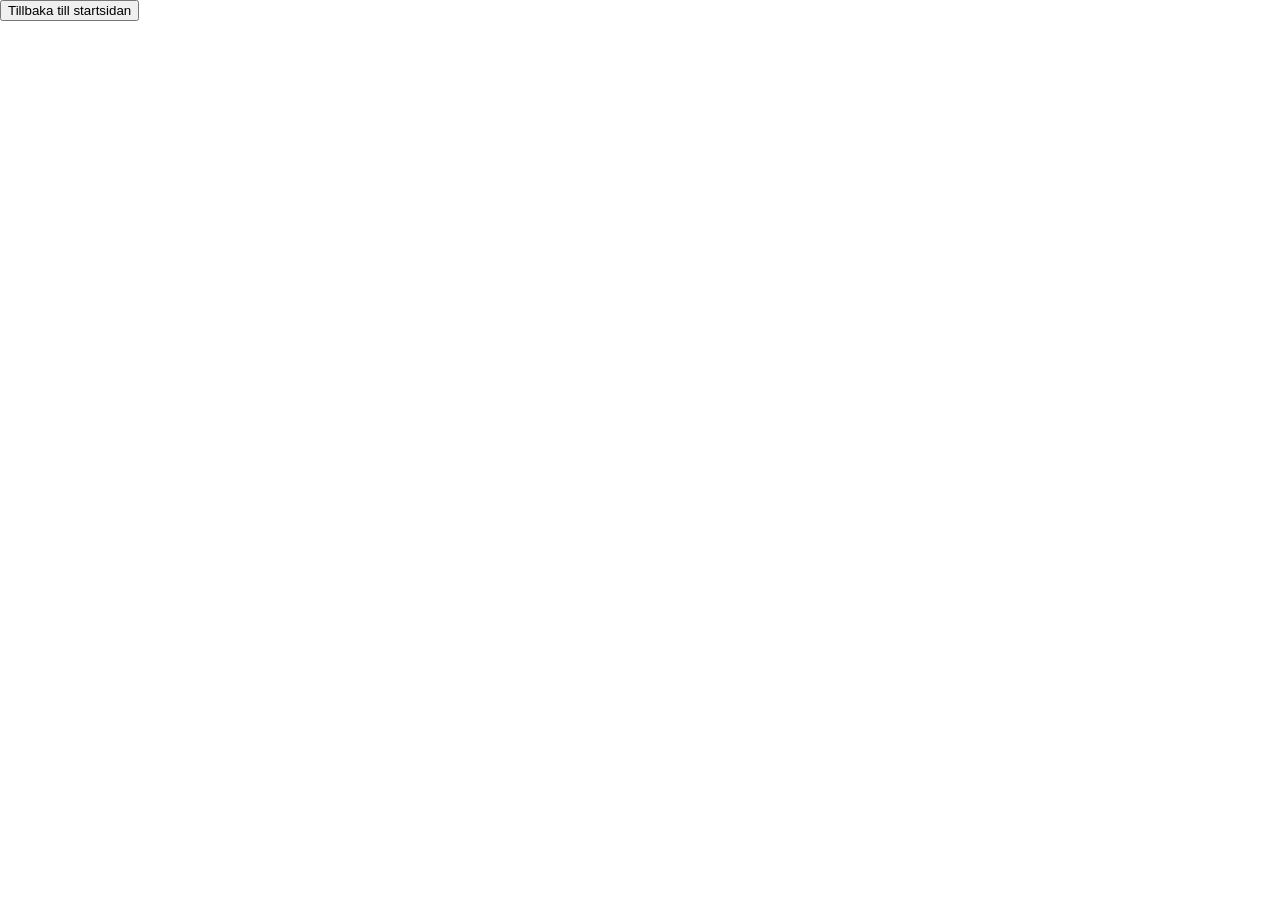
==== bookings.html @ ed67e606 "idag j" ====
<!DOCTYPE html>
<html lang="en">

<head>
  <meta charset="UTF-8">
  <meta name="viewport" content="width=device-width, initial-scale=1.0">
  <link rel="stylesheet" href="/css/style.css">
  <title>Tattueringsstudio</title>
</head>

<body>
    <button onclick="window.location.href='index.html'">
    Tillbaka till startsidan
</button>
    
</body>
---- css/style.css ----
#wrapper {
    display: grid;
    height: 100vh;
      grid-template-areas: 
    "hd hd hd"
    "nv nv nv"
    "mn mn mn"
    "ft ft ft"
    ;
    grid-template-columns:1fr 1fr 1fr ;
     grid-template-rows: 5% 5% 80% 10% ;
    
}

body{ 
    margin: 0;

}

#header1 {
    grid-area:hd;


    -
}

#nav {
    grid-area:nv;
}



#sm {
    grid-area:mn;
    
    background-color:aqua
    
 } 

 #fot {
    grid-area: ft;
}



/*Bilder*/ 
#bild1 {
    align-self: center;
    height: 100%;
    width: 100%;
}


/* ALLA MINA TEXTER*/

header h1 {
    margin:0;

}

nav h2 { 
    margin:0;
}
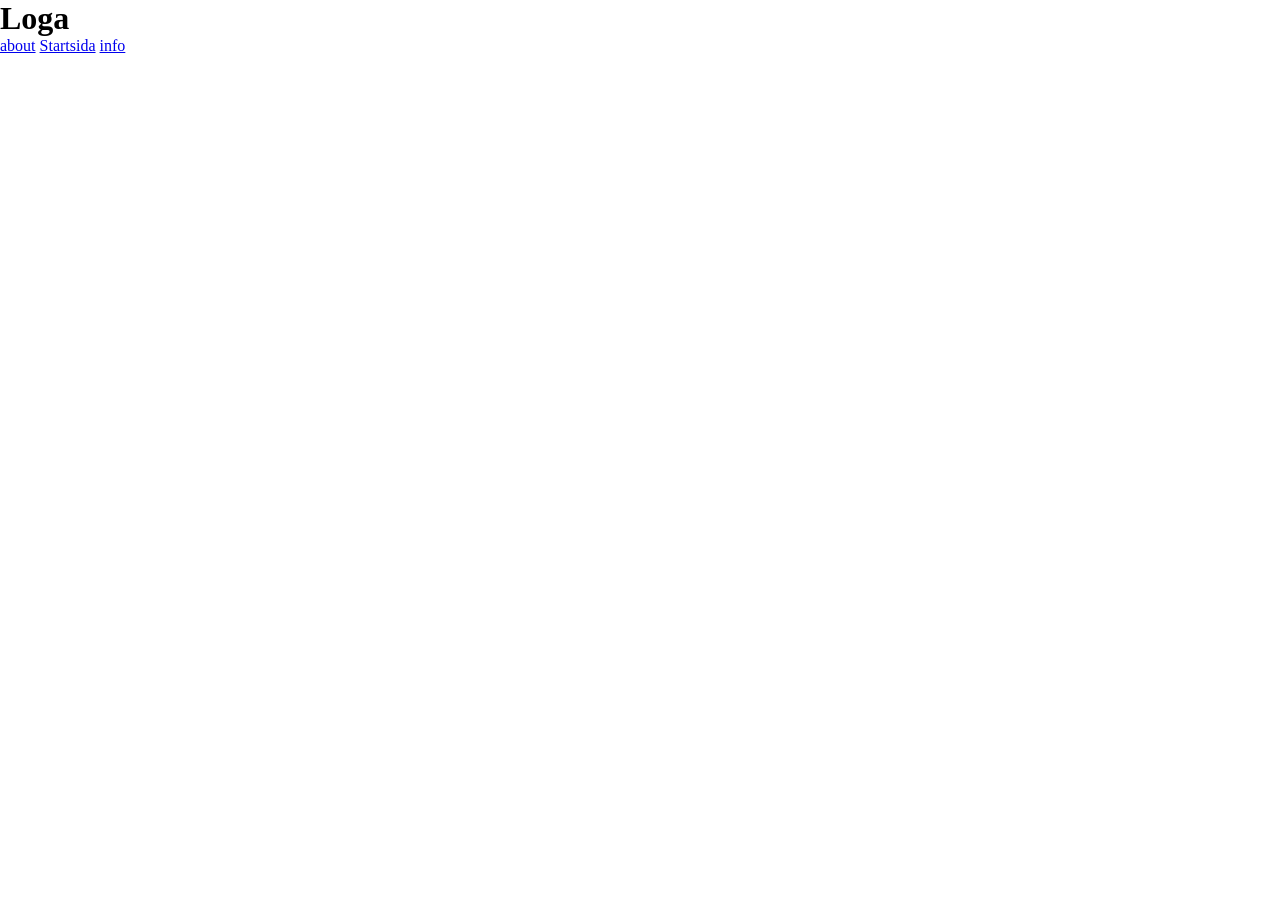
==== commit 72f1fa98: "helg arbete 1 heheh" ====
--- a/bookings.html
+++ b/bookings.html
@@ -9,9 +9,23 @@
 </head>
 
 <body>
-    <button onclick="window.location.href='index.html'">
-    Tillbaka till startsidan
-</button>
+<header> 
+<h1> Loga </h1>
+</header>
+<nav>
+      <a href="about.html">about</a>
+      <a href="index.html">Startsida</a>
+      <a href="info.html">info</a>
+</nav>
+<main>
+
+</main>
+<footer>
+
+</footer>
+
+    
+
     
 </body>
-
+ 
--- a/css/style.css
+++ b/css/style.css
@@ -30,12 +30,26 @@
 
 
 
-#sm {
+main#sm {
     grid-area:mn;
+    overflow: hidden;
+    display: grid;
+    grid-template-columns: 50% 50%;
     
-    background-color:aqua
     
- } 
+    background-image:url(/img/backgeund.jpg) ; 
+    
+}
+
+#sm section {
+    text-align-last: center;
+    
+
+padding:40px;
+
+}
+
+ 
 
  #fot {
     grid-area: ft;
@@ -43,21 +57,40 @@
 
 
 
-/*Bilder*/ 
-#bild1 {
-    align-self: center;
-    height: 100%;
-    width: 100%;
-}
+
 
 
 /* ALLA MINA TEXTER*/
 
 header h1 {
     margin:0;
-
+    
+   
 }
 
 nav h2 { 
     margin:0;
-}+}
+
+section h1{ 
+    color: aliceblue;
+    font-family:Verdana, Geneva, Tahoma, sans-serif
+    letter-spacing: 1px;
+
+}
+
+section p {
+    color: aliceblue;
+}
+
+/* bilder */
+
+#bild1 {
+   
+    border-radius: 30px;
+   height: 100%; 
+   width:  100%;
+   align-self: center;
+   outline: 5px solid #c19a6b ;
+  
+
